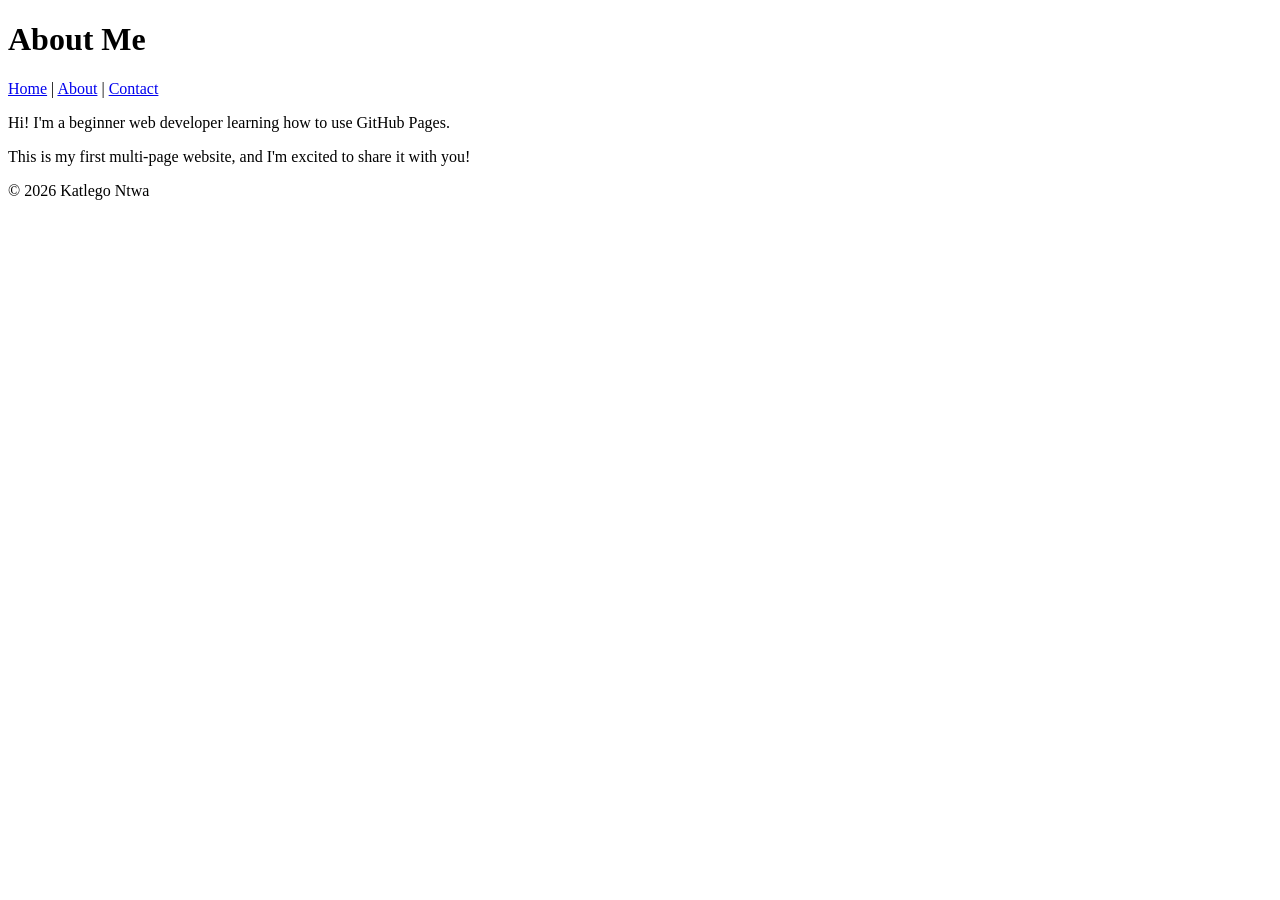
==== About.html @ 5ef26aaa "Added About and Contact pages with navigation" ====
<!DOCTYPE html>

<html lang="en">

<head>

<meta charset="UTF-8">

<meta name="viewport" content="width=device-width, initial-scale=1.0">

<title>About Me</title>

</head>

<body>

<header>

<h1>About Me</h1>

<nav>

<a href="index.html">Home</a> |

<a href="about.html">About</a> |

<a href="contact.html">Contact</a>

</nav>

</header>


<main>

<p>Hi! I'm a beginner web developer learning how to use GitHub Pages.</p>

<p>This is my first multi-page website, and I'm excited to share it with you!</p>

</main>


<footer>

<p>&copy; 2026 Katlego Ntwa</p>

</footer>

</body>

</html>
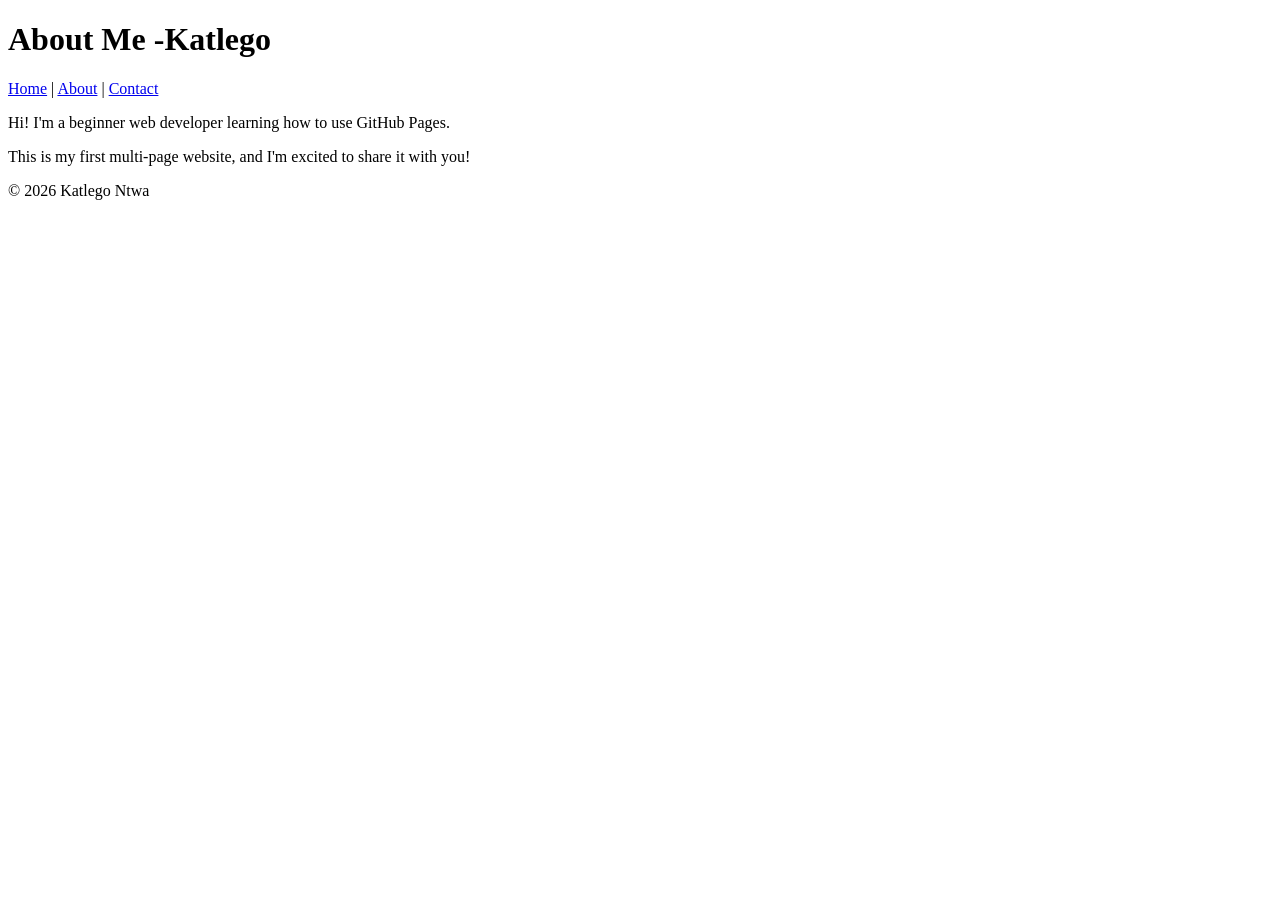
==== commit c9571139: "Updated content" ====
--- a/About.html
+++ b/About.html
@@ -16,15 +16,15 @@
 
 <header>
 
-<h1>About Me</h1>
+<h1>About Me -Katlego</h1>
 
 <nav>
 
 <a href="index.html">Home</a> |
 
-<a href="about.html">About</a> |
+<a href="About.html">About</a> |
 
-<a href="contact.html">Contact</a>
+<a href="Contact.html">Contact</a>
 
 </nav>
 
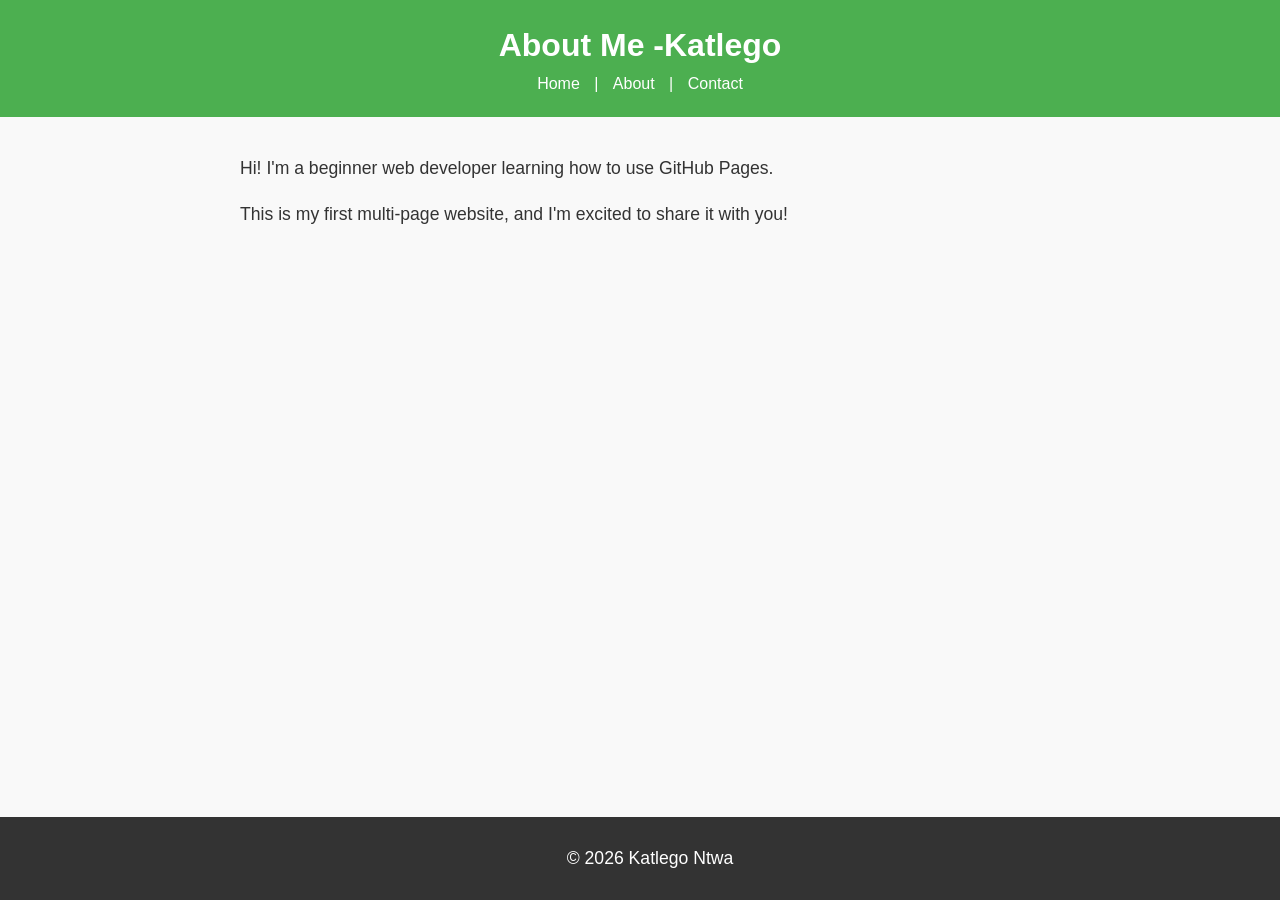
==== commit 392dd5d8: "Added CSS3 styling to the website" ====
--- a/About.html
+++ b/About.html
@@ -9,7 +9,7 @@
 <meta name="viewport" content="width=device-width, initial-scale=1.0">
 
 <title>About Me</title>
-
+<link rel="stylesheet" href="styles.css">
 </head>
 
 <body>
--- a/styles.css
+++ b/styles.css
@@ -0,0 +1,74 @@
+body {
+
+font-family: Arial, sans-serif;
+
+color: #333;
+
+background-color: #f9f9f9;
+
+margin: 0;
+
+padding: 0;
+
+line-height: 1.6;
+
+}header {
+    background-color: #4CAF50;
+    color: white;
+    padding: 20px;
+    text-align: center;
+}
+
+header h1 {
+    margin: 0;
+}
+
+nav a {
+    color: white;
+    text-decoration: none;
+    margin: 0 10px;
+}
+
+nav a:hover {
+    text-decoration: underline;
+}main {
+    padding: 20px;
+    max-width: 800px;
+    margin: 0 auto;
+}
+
+main img {
+    max-width: 100%;
+    height: auto;
+    display: block;
+    margin: 20px 0;
+}footer {
+    background-color: #333;
+    color: white;
+    text-align: center;
+    padding: 10px;
+    position: fixed;
+    bottom: 0;
+    width: 100%;
+}p {
+    font-size: 1.1em;
+}
+
+a {
+    color: #4CAF50;
+    text-decoration: none;
+}
+
+a:hover {
+    text-decoration: underline;
+}
+
+img {
+    border: 5px solid #4CAF50;
+    border-radius: 10px;
+}
+
+main a[href^="mailto:"] {
+    color: #ff5722;
+    font-weight: bold;
+}
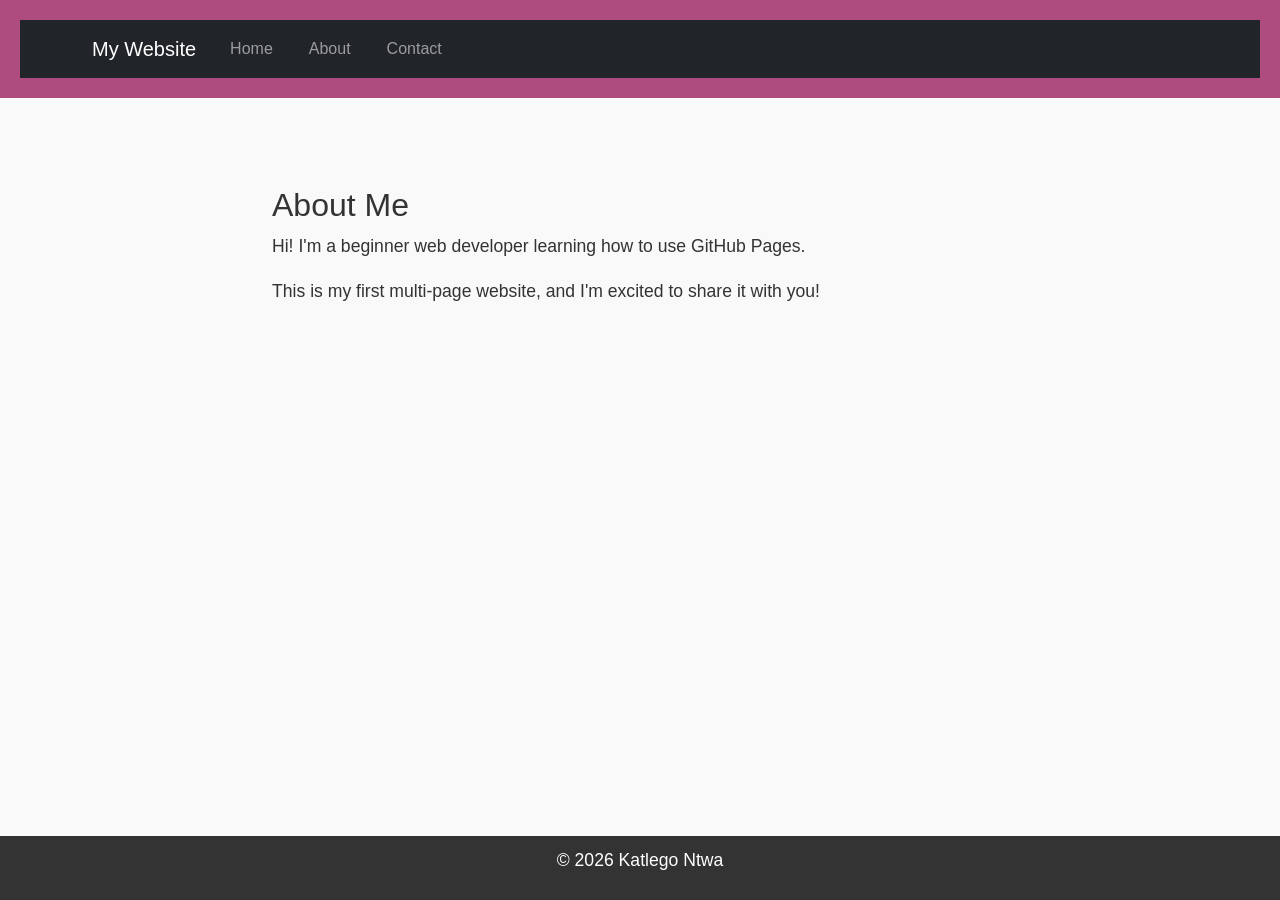
==== commit 9bd24ee6: "Added Bootstrap framework for styling and layout" ====
--- a/About.html
+++ b/About.html
@@ -9,6 +9,8 @@
 <meta name="viewport" content="width=device-width, initial-scale=1.0">
 
 <title>About Me</title>
+<!-- Bootstrap CSS -->
+<link href="https://cdn.jsdelivr.net/npm/bootstrap@5.3.0/dist/css/bootstrap.min.css" rel="stylesheet">
 <link rel="stylesheet" href="styles.css">
 </head>
 
@@ -16,16 +18,26 @@
 
 <header>
 
-<h1>About Me -Katlego</h1>
-
-<nav>
-
-<a href="index.html">Home</a> |
-
-<a href="About.html">About</a> |
-
-<a href="Contact.html">Contact</a>
-
+<nav class="navbar navbar-expand-lg navbar-dark bg-dark">
+        <div class="container">
+            <a class="navbar-brand" href="index.html">My Website</a>
+            <button class="navbar-toggler" type="button" data-bs-toggle="collapse" data-bs-target="#navbarNav">
+                <span class="navbar-toggler-icon"></span>
+            </button>
+            <div class="collapse navbar-collapse" id="navbarNav">
+                <ul class="navbar-nav">
+                    <li class="nav-item">
+                        <a class="nav-link" href="index.html">Home</a>
+                    </li>
+                    <li class="nav-item">
+                        <a class="nav-link" href="about.html">About</a>
+                    </li>
+                    <li class="nav-item">
+                        <a class="nav-link" href="contact.html">Contact</a>
+                    </li>
+                </ul>
+            </div>
+        </div>
 </nav>
 
 </header>
@@ -33,9 +45,11 @@
 
 <main>
 
-<p>Hi! I'm a beginner web developer learning how to use GitHub Pages.</p>
-
-<p>This is my first multi-page website, and I'm excited to share it with you!</p>
+<main class="container my-5">
+    <h2>About Me</h2>
+    <p>Hi! I'm a beginner web developer learning how to use GitHub Pages.</p>
+    <p>This is my first multi-page website, and I'm excited to share it with you!</p>
+</main>
 
 </main>
 
@@ -45,7 +59,9 @@
 <p>&copy; 2026 Katlego Ntwa</p>
 
 </footer>
-
+<!-- Bootstrap JS and dependencies -->
+<script src="https://cdn.jsdelivr.net/npm/@popperjs/core@2.11.6/dist/umd/popper.min.js"></script>
+<script src="https://cdn.jsdelivr.net/npm/bootstrap@5.3.0/dist/js/bootstrap.min.js"></script>
 </body>
 
 </html>
--- a/styles.css
+++ b/styles.css
@@ -13,7 +13,7 @@
 line-height: 1.6;
 
 }header {
-    background-color: #4CAF50;
+    background-color: #af4c7f;
     color: white;
     padding: 20px;
     text-align: center;
@@ -43,7 +43,7 @@
     display: block;
     margin: 20px 0;
 }footer {
-    background-color: #333;
+    background-color: #333333;
     color: white;
     text-align: center;
     padding: 10px;
@@ -55,7 +55,7 @@
 }
 
 a {
-    color: #4CAF50;
+    color: #af4c8b;
     text-decoration: none;
 }
 
@@ -64,11 +64,11 @@
 }
 
 img {
-    border: 5px solid #4CAF50;
+    border: 5px solid #af4ca2;
     border-radius: 10px;
 }
 
 main a[href^="mailto:"] {
-    color: #ff5722;
+    color: #ff22da;
     font-weight: bold;
 }
